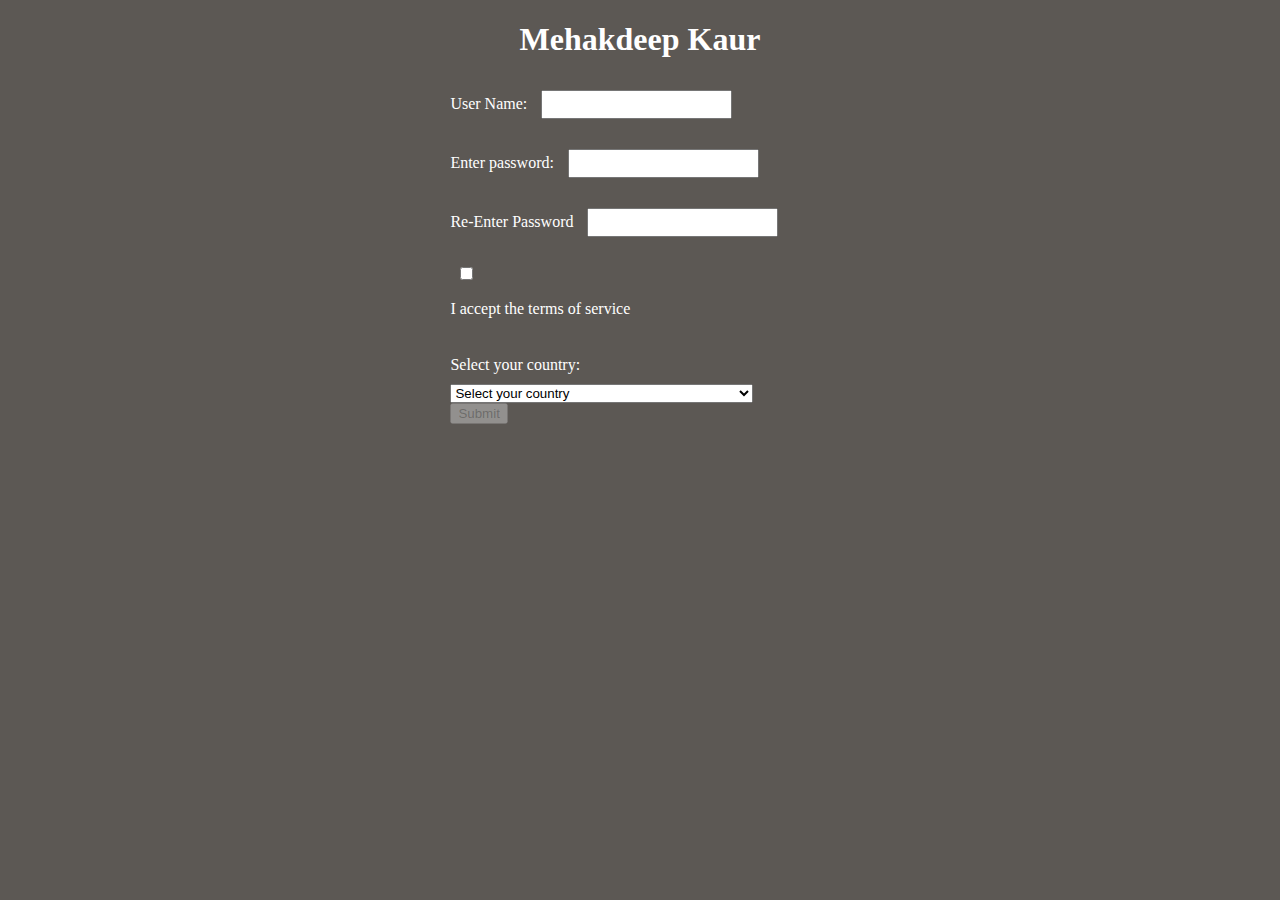
==== index.html @ 8219e206 "Update index.html" ====
<!DOCTYPE html>
<html>

<head>
    <link href="css/style.css" rel="stylesheet">
</head>

<body>
    <h1>
        Mehakdeep Kaur
    </h1>
    <form id="registration" action="/register" method="POST">
        <label for="username">User Name:
            <input type="text" name="username" id="username" />
        </label>
        <label for="password"> Enter password:
            <input type="password" name="password" id="password" />
        </label>

        <label for="checkpsd">Re-Enter Password
            <input type="password" name="checkpsd" id="checkpsd" />
        </label>

        <input type="checkbox" id="terms" name="terms" value="terms">
        <label for="terms">I accept the terms of service</label><br>

        <label for="country">Select your country:</label>
        <select id="country" name="country" required>
            <option value="">Select your country</option>
        </select>

        <br>

        <button type="submit" id="submitButton" disabled>Submit</button>
    </form>

    <!-- Remove extra closing form tag -->
    <script src="https://code.jquery.com/jquery-3.6.4.min.js"></script>
    <!-- Remove the redundant inclusion of jquery.js -->
    <script type="text/javascript" src="js/script.js"></script>
    <script type="text/javascript" src="js/countries.js"></script>
</body>

</html>
---- css/style.css ----
body {
    background-color: rgb(92, 88, 84);
    color:white;
  }
  
  form {
    margin: 20px 35%;
    width: 80%;
  }
  
  h1 {
    text-align: center;
  }
  
  label {
    display: block;
    margin: 10px 0;
  }
  
  input {
    margin: 10px 10px;
    padding: 5px;
  }
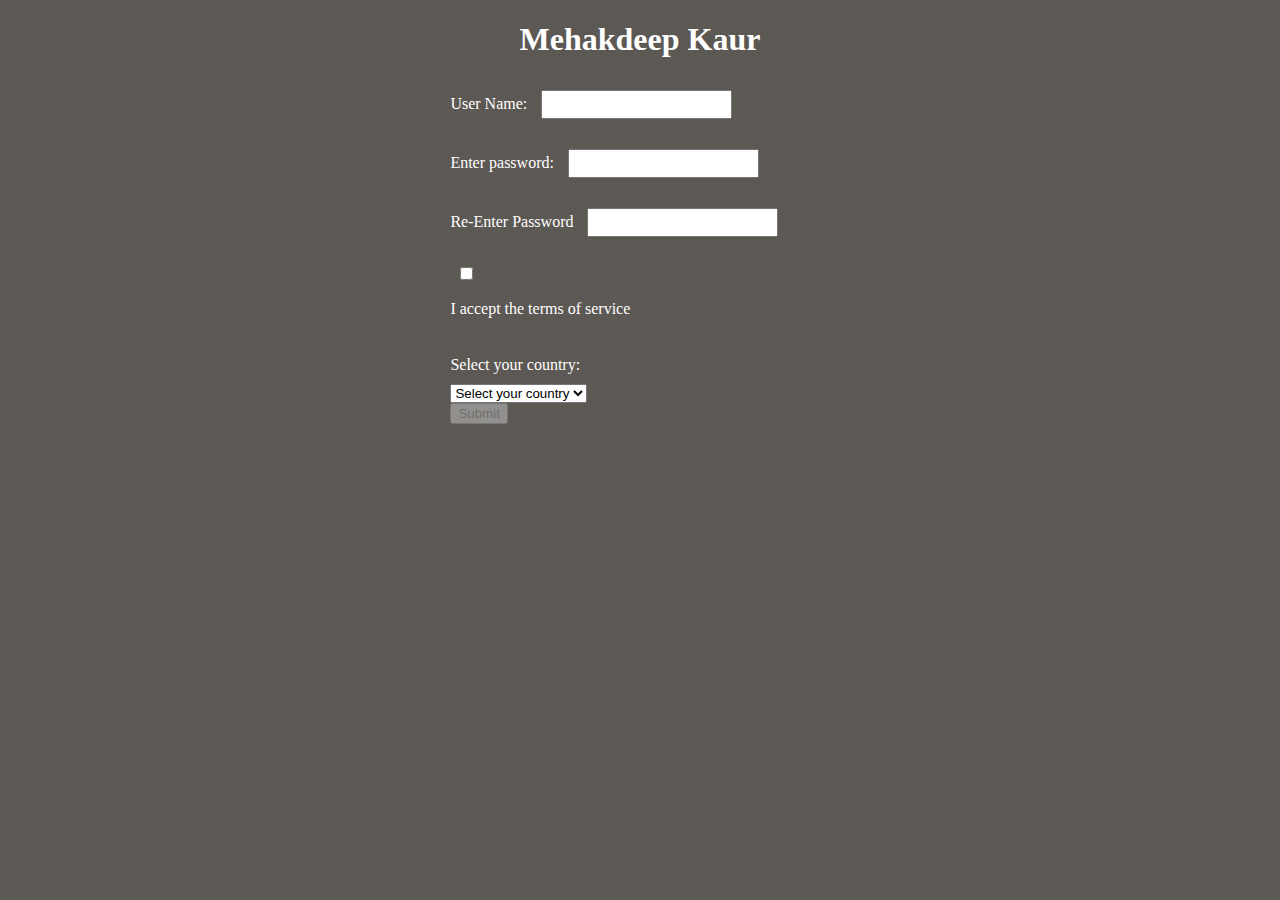
==== commit 79171832: "changes" ====
--- a/index.html
+++ b/index.html
@@ -31,12 +31,10 @@
 
         <br>
 
-        <button type="submit" id="submitButton" disabled>Submit</button>
+        <button type="submit" id="submit" disabled>Submit</button>
     </form>
 
-    <!-- Remove extra closing form tag -->
     <script src="https://code.jquery.com/jquery-3.6.4.min.js"></script>
-    <!-- Remove the redundant inclusion of jquery.js -->
     <script type="text/javascript" src="js/script.js"></script>
     <script type="text/javascript" src="js/countries.js"></script>
 </body>
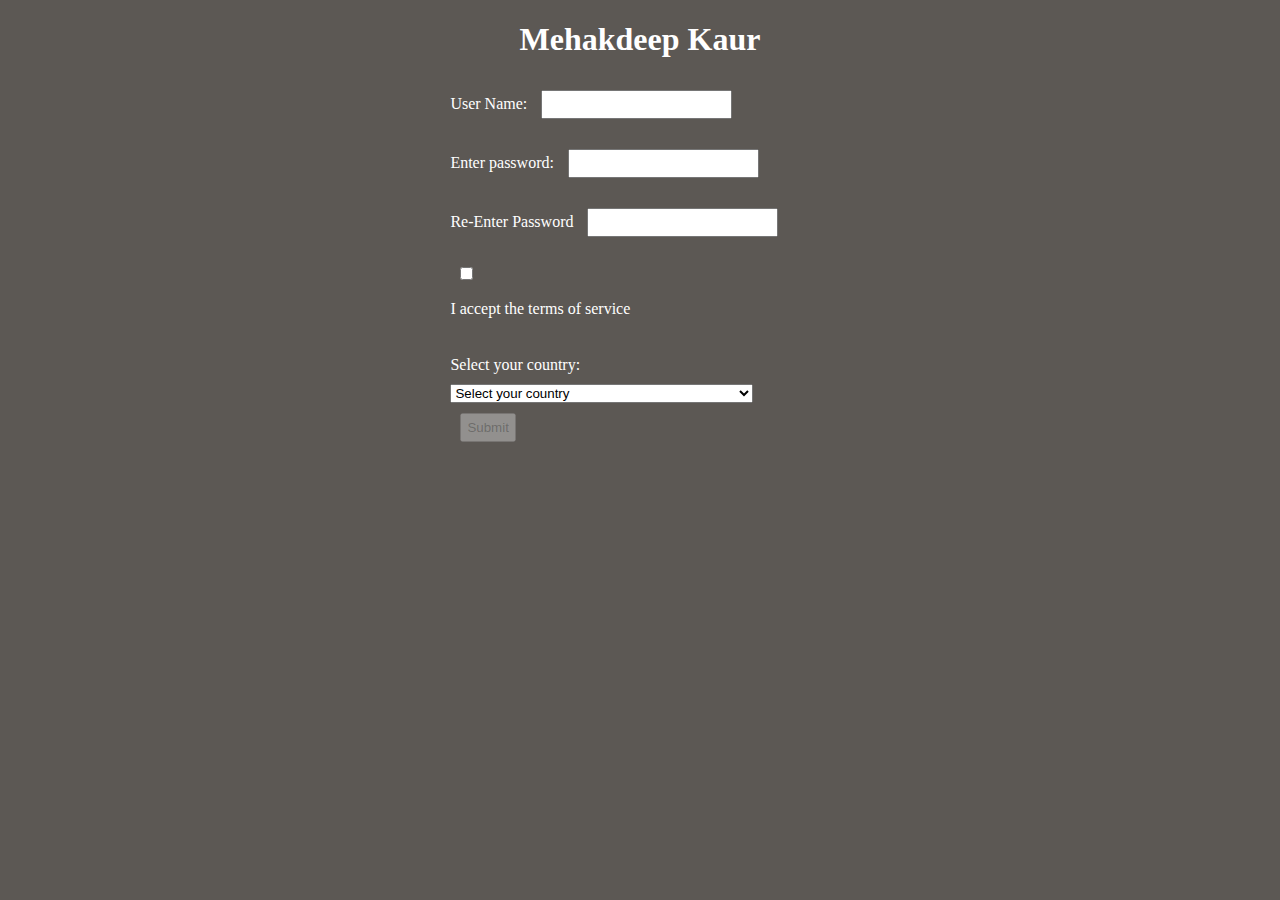
==== commit 4652eee9: "Update index.html" ====
--- a/index.html
+++ b/index.html
@@ -31,7 +31,7 @@
 
         <br>
 
-        <button type="submit" id="submit" disabled>Submit</button>
+        <input type="submit" value="Submit" id="submit" />
     </form>
 
     <script src="https://code.jquery.com/jquery-3.6.4.min.js"></script>
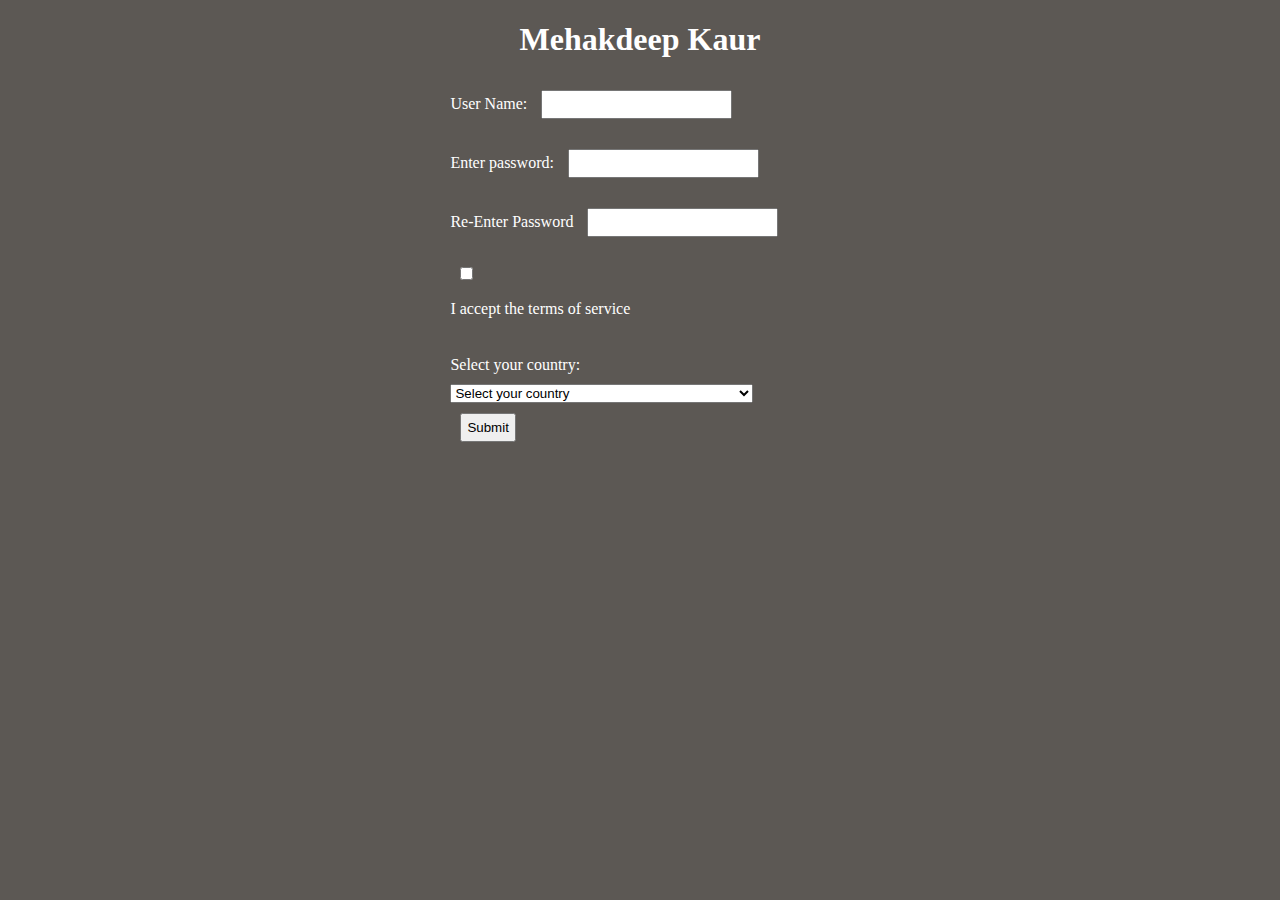
==== commit 872fded6: "changes" ====
--- a/index.html
+++ b/index.html
@@ -9,7 +9,7 @@
     <h1>
         Mehakdeep Kaur
     </h1>
-    <form id="registration" action="/register" method="POST">
+    <form id="registration" name="registration" action="/register" method="POST">
         <label for="username">User Name:
             <input type="text" name="username" id="username" />
         </label>
@@ -31,7 +31,7 @@
 
         <br>
 
-        <input type="submit" value="Submit" id="submit" />
+        <input type="submit" name="Submit" id="submit" />
     </form>
 
     <script src="https://code.jquery.com/jquery-3.6.4.min.js"></script>
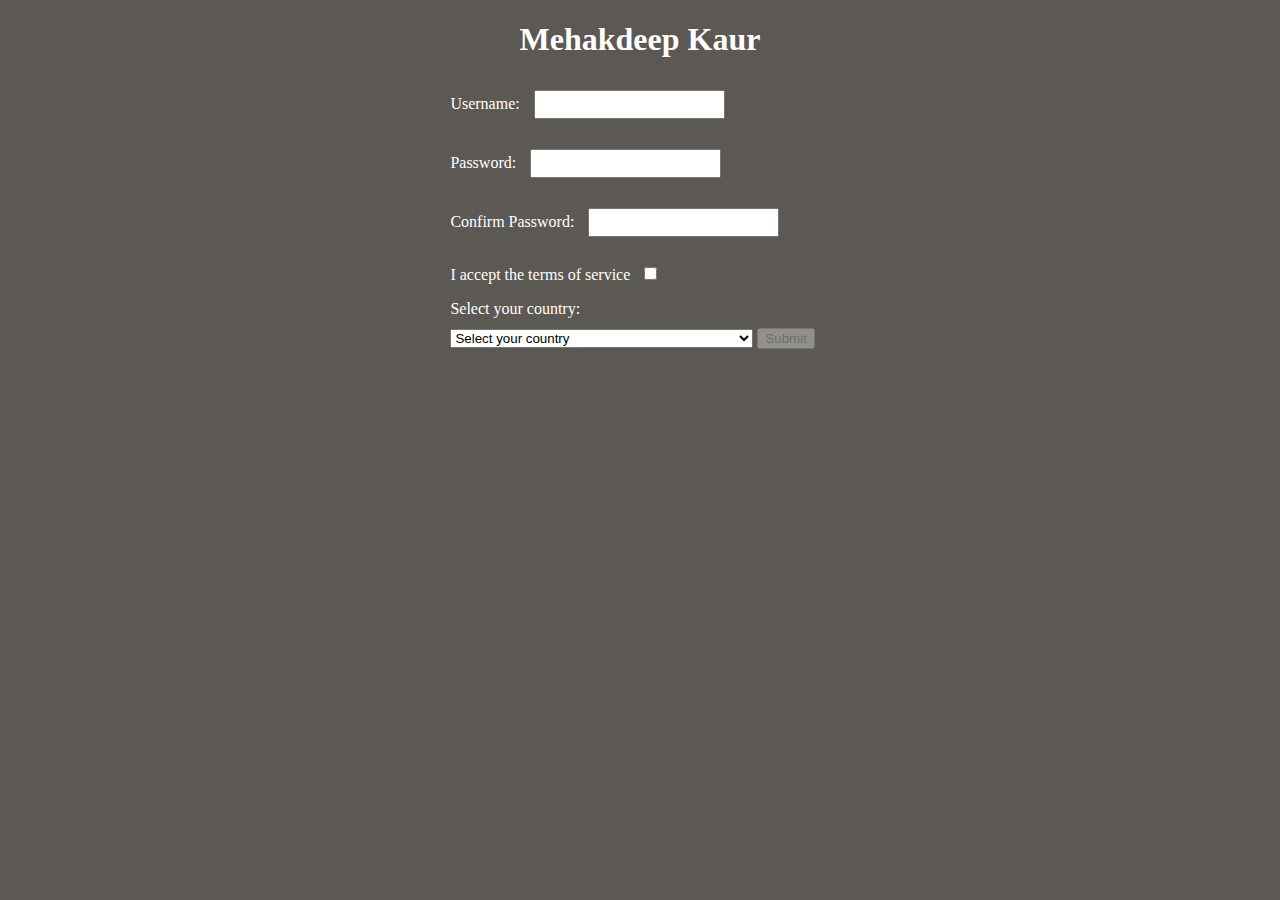
==== commit 1fe4cece: "changes" ====
--- a/index.html
+++ b/index.html
@@ -9,32 +9,34 @@
     <h1>
         Mehakdeep Kaur
     </h1>
-    <form id="registration" name="registration" action="/register" method="POST">
-        <label for="username">User Name:
-            <input type="text" name="username" id="username" />
-        </label>
-        <label for="password"> Enter password:
-            <input type="password" name="password" id="password" />
+    <form id="registration" action="/register" method="POST">
+        <label for="username">Username:
+            <input type="text" name="username" id="username">
         </label>
 
-        <label for="checkpsd">Re-Enter Password
-            <input type="password" name="checkpsd" id="checkpsd" />
+        <label for="password">Password:
+            <input type="password" name="password" id="password">
         </label>
 
-        <input type="checkbox" id="terms" name="terms" value="terms">
-        <label for="terms">I accept the terms of service</label><br>
+        <label for="confirmPassword">Confirm Password:
+            <input type="password" name="confirmPassword" id="confirmPassword">
+        </label>
+
+        <label for="terms">I accept the terms of service
+            <input type="checkbox" name="terms" id="terms">
+        </label>
 
         <label for="country">Select your country:</label>
         <select id="country" name="country" required>
-            <option value="">Select your country</option>
+            <option value="" disabled selected>Select your country</option>
         </select>
 
-        <br>
-
-        <input type="submit" name="Submit" id="submit" />
+        <button type="submit" id="submit" disabled>Submit</button>
     </form>
 
-    <script src="https://code.jquery.com/jquery-3.6.4.min.js"></script>
+    <div id="welcomeMessage"></div>
+    <script src="https://code.jquery.com/jquery-3.7.1.min.js" integrity="sha256-/JqT3SQfawRcv/BIHPThkBvs0OEvtFFmqPF/lYI/Cxo=" crossorigin="anonymous"></script>
+    <script type="text/javascript" src="js/jquery.js"></script>
     <script type="text/javascript" src="js/script.js"></script>
     <script type="text/javascript" src="js/countries.js"></script>
 </body>
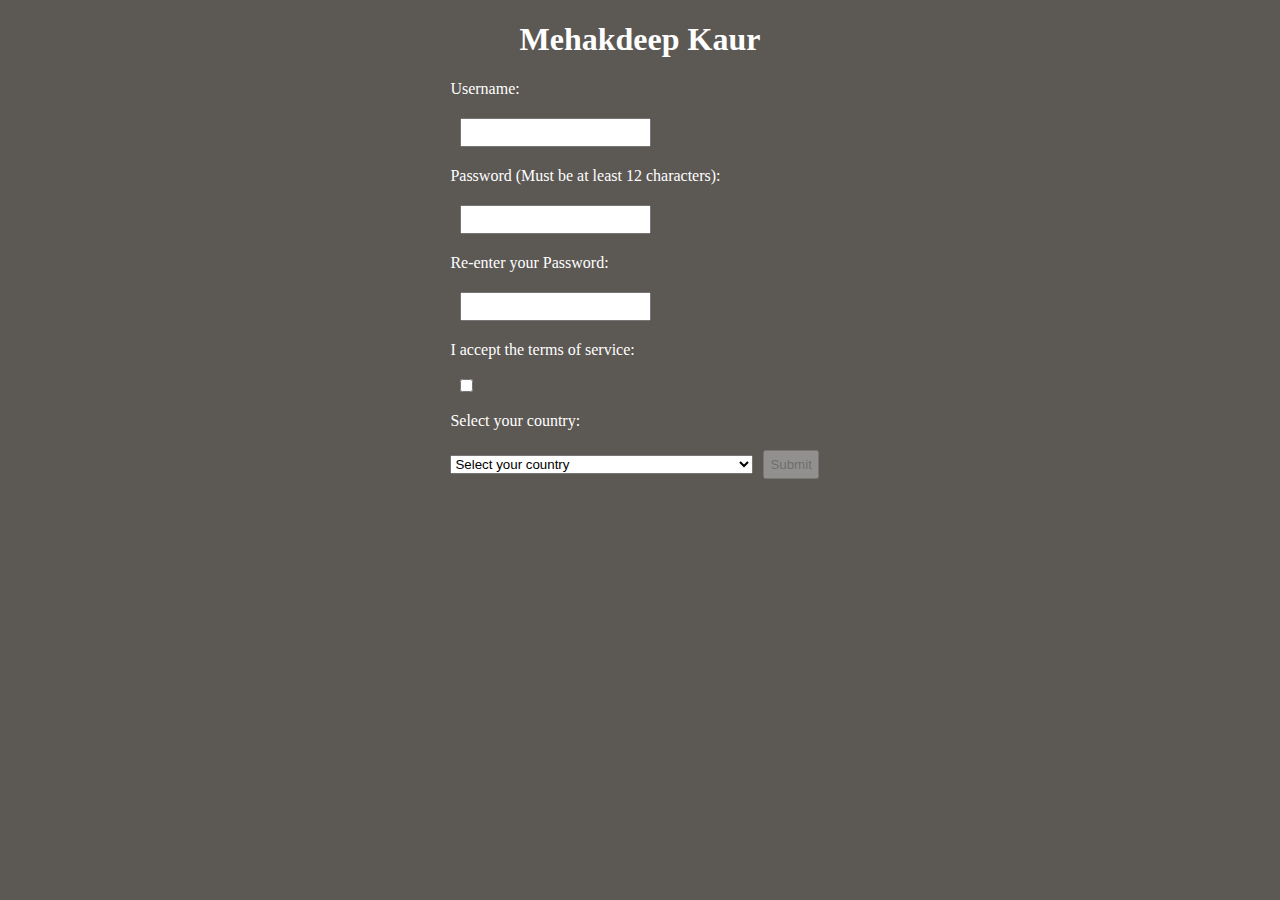
==== commit 2c761fd1: "changes" ====
--- a/index.html
+++ b/index.html
@@ -9,32 +9,6 @@
     <h1>
         Mehakdeep Kaur
     </h1>
-    <form id="registration" action="/register" method="POST">
-        <label for="username">Username:
-            <input type="text" name="username" id="username">
-        </label>
-
-        <label for="password">Password:
-            <input type="password" name="password" id="password">
-        </label>
-
-        <label for="confirmPassword">Confirm Password:
-            <input type="password" name="confirmPassword" id="confirmPassword">
-        </label>
-
-        <label for="terms">I accept the terms of service
-            <input type="checkbox" name="terms" id="terms">
-        </label>
-
-        <label for="country">Select your country:</label>
-        <select id="country" name="country" required>
-            <option value="" disabled selected>Select your country</option>
-        </select>
-
-        <button type="submit" id="submit" disabled>Submit</button>
-    </form>
-
-    <div id="welcomeMessage"></div>
     <script src="https://code.jquery.com/jquery-3.7.1.min.js" integrity="sha256-/JqT3SQfawRcv/BIHPThkBvs0OEvtFFmqPF/lYI/Cxo=" crossorigin="anonymous"></script>
     <script type="text/javascript" src="js/jquery.js"></script>
     <script type="text/javascript" src="js/script.js"></script>
